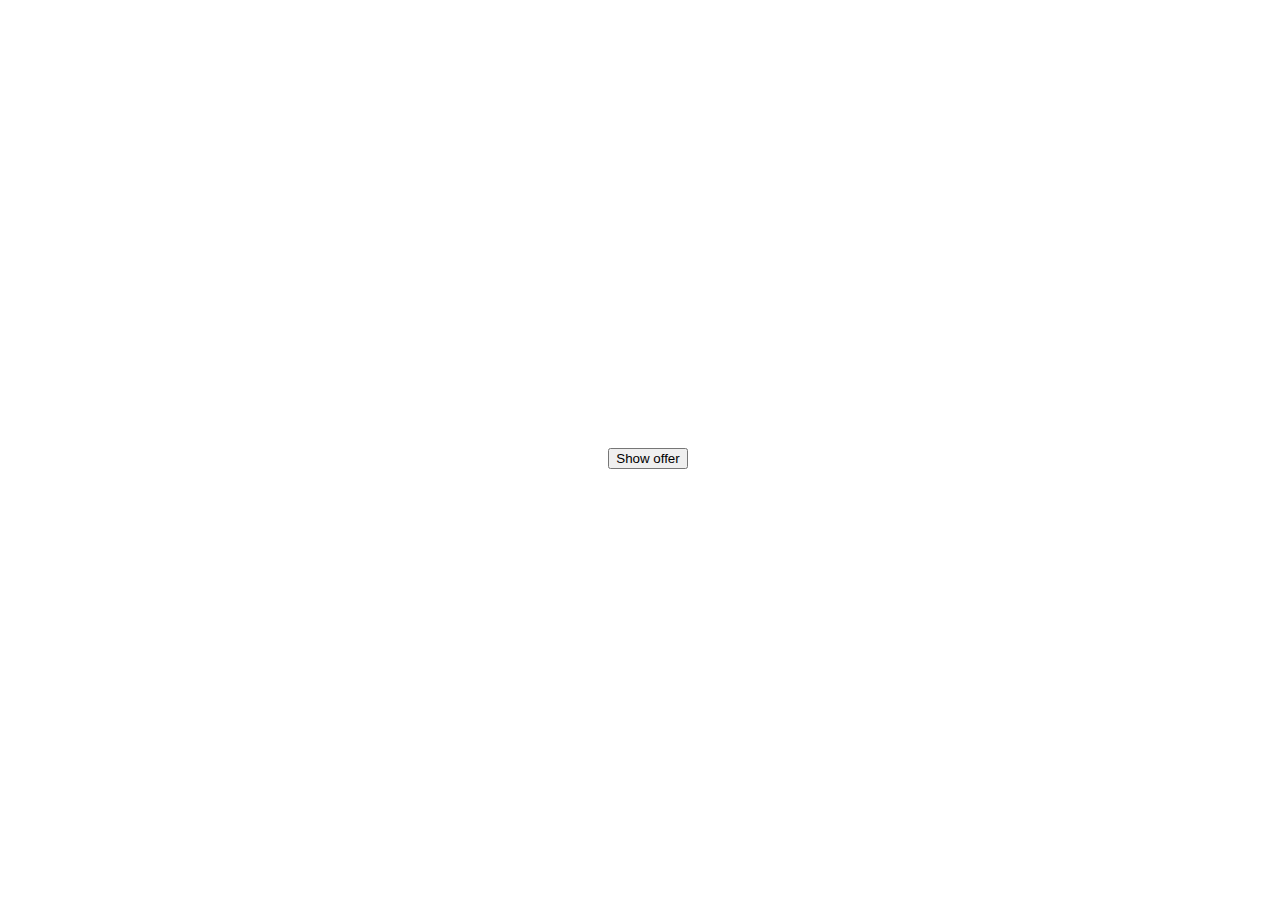
==== modal_overlay/index.html @ f14f48a3 "progress bar and mortgage calc" ====
<!DOCTYPE html>
<html lang="en">
<head>
    <meta charset="UTF-8">
    <meta name="viewport" content="width=device-width, initial-scale=1.0">
    <title>Modal</title>
</head>
<body>
    <div class="wrapper">
        <button onclick="displayOverlay()">Show offer</button>
        <div class="barWrapper">
            <div class="bar"/>
        </div>
    </div>

    <script>
        function displayOverlay() {
            console.log('howdy')
        }

    </script>

    <style>
        .wrapper {
            display: flex;
            justify-content: center;
            align-items: center;
            height: 100vh;
            width: 100vw;
            position: fixed;
        }

        button {
            position: fixed;
        }
    </style>
</body>
</html>
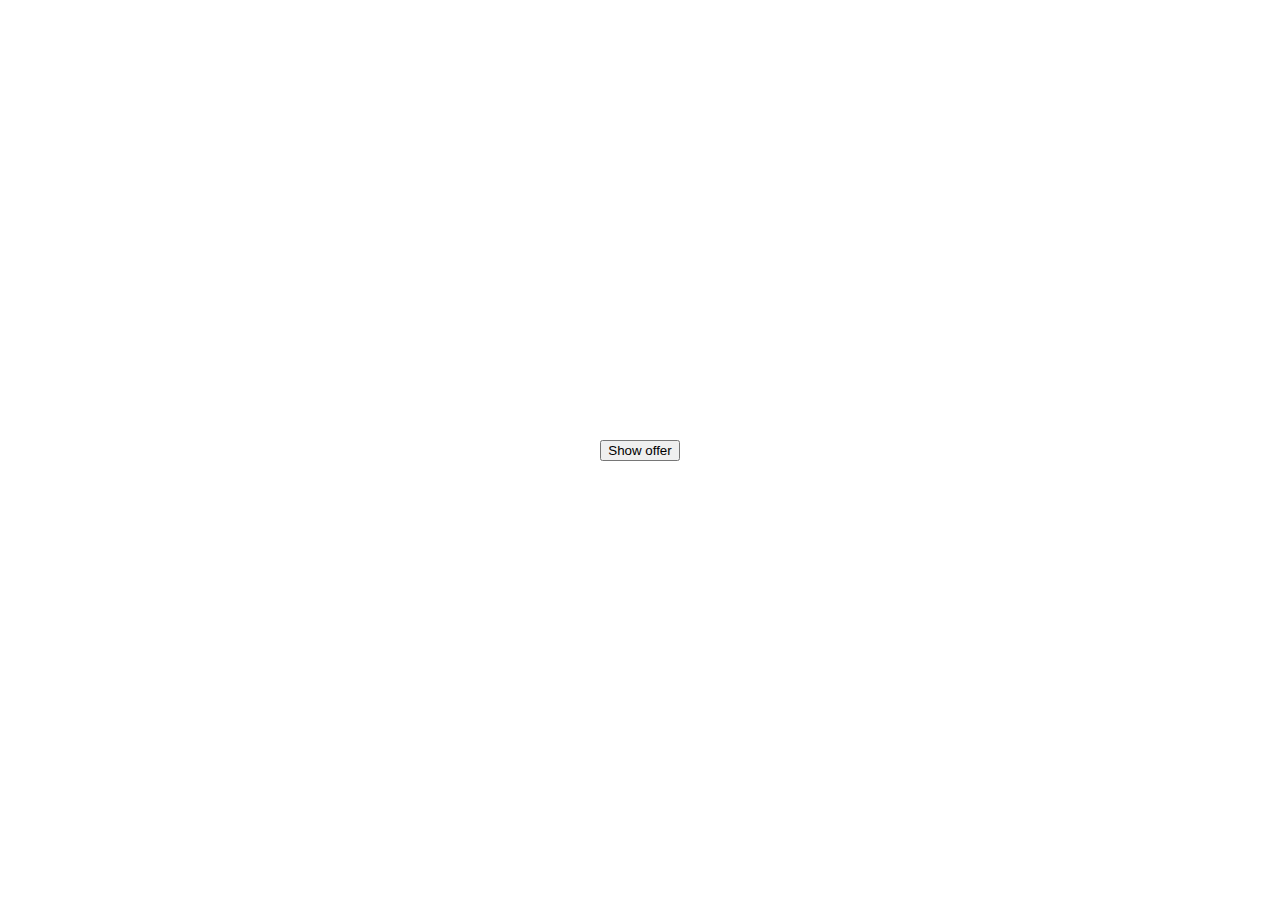
==== commit 07ff586e: "modal overlay" ====
--- a/modal_overlay/index.html
+++ b/modal_overlay/index.html
@@ -7,32 +7,99 @@
 </head>
 <body>
     <div class="wrapper">
-        <button onclick="displayOverlay()">Show offer</button>
-        <div class="barWrapper">
-            <div class="bar"/>
+        <button class="initial-button" onclick="toggleOverlay()">Show offer</button>
+        <div class="bg-modal">
+            <div class="modal-content">
+                <button onclick="toggleOverlay()">X</button>
+                <div class="centered-content">
+                    Click the button below to accept our amazing offer!
+                    <button onclick="acceptOffer()">Accept Offer</button>
+                </div>
+            </div>
         </div>
     </div>
 
     <script>
-        function displayOverlay() {
-            console.log('howdy')
+        function toggleOverlay() {
+            const overlay = document.querySelector('.bg-modal')
+            console.log(overlay.style.visibility);
+            if (overlay.style.visibility === 'hidden' || !overlay.style.visibility) {
+                overlay.style.visibility = 'visible';
+            } else {
+                overlay.style.visibility = 'hidden';
+            }
+        }
+
+        function acceptOffer() {
+            toggleOverlay();
+
+            const initialButton = document.querySelector('.initial-button');
+
+            const acceptedMessage = document.createElement('div');
+            acceptedMessage.innerHTML = 'Offer accepted!';
+
+            initialButton.parentNode.replaceChild(acceptedMessage, initialButton);
+        }
+
+        const modalBg = document.querySelector('.bg-modal');
+        window.onclick = function(event) {
+            if (event.target == modalBg) {
+                toggleOverlay();
+            }
         }
 
     </script>
 
     <style>
+        body {
+            margin: 0;
+        }
         .wrapper {
             display: flex;
             justify-content: center;
             align-items: center;
             height: 100vh;
             width: 100vw;
+        }
+        
+        .bg-modal {
+            width: 100vw;
+            height: 100vh;
+            background-color: rgba(0, 0, 0, .1);
+            position: absolute;
+            top: 0;
+            visibility: hidden; 
+            display: flex;
+            justify-content: center;
+            align-items: center;
+        }
+
+        .modal-content {
+            width: 300px;
+            height: 300px;
+            background-color: white;
+            padding: 10px;
+            border-radius: 4px;
+        }
+
+        .centered-content {
+            margin-top: 12vh;
+            width: inherit;
+            display: flex;
+            flex-direction: column;
+            justify-content: center;
+            align-items: center;
+        }
+
+        .centered-content button {
+            margin-top: 15vh;
+        }
+
+        * {
             position: fixed;
         }
 
-        button {
-            position: fixed;
-        }
+        /* mobile format modal takes up whole screen */
     </style>
 </body>
 </html>